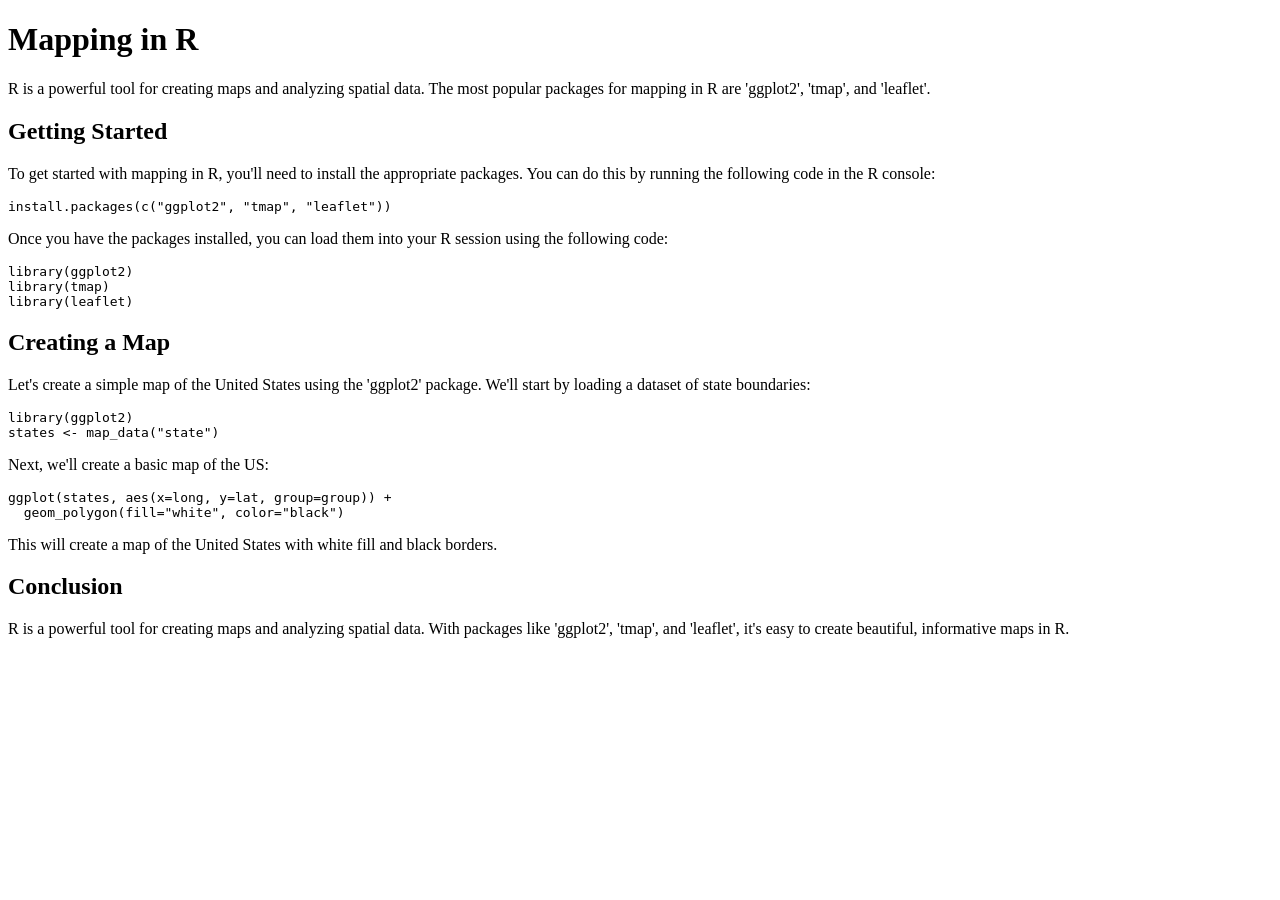
==== page1.html @ 1bd70bb0 "added a sample page on mapping in R" ====
<!DOCTYPE html>
<html>
  <head>
    <title>Mapping in R</title>
  </head>
  <body>
    <h1>Mapping in R</h1>
    <p>R is a powerful tool for creating maps and analyzing spatial data. The most popular packages for mapping in R are 'ggplot2', 'tmap', and 'leaflet'.</p>
    <h2>Getting Started</h2>
    <p>To get started with mapping in R, you'll need to install the appropriate packages. You can do this by running the following code in the R console:</p>
    <pre><code>install.packages(c("ggplot2", "tmap", "leaflet"))</code></pre>
    <p>Once you have the packages installed, you can load them into your R session using the following code:</p>
    <pre><code>library(ggplot2)
library(tmap)
library(leaflet)</code></pre>
    <h2>Creating a Map</h2>
    <p>Let's create a simple map of the United States using the 'ggplot2' package. We'll start by loading a dataset of state boundaries:</p>
    <pre><code>library(ggplot2)
states <- map_data("state")</code></pre>
    <p>Next, we'll create a basic map of the US:</p>
    <pre><code>ggplot(states, aes(x=long, y=lat, group=group)) +
  geom_polygon(fill="white", color="black")</code></pre>
    <p>This will create a map of the United States with white fill and black borders.</p>
    <h2>Conclusion</h2>
    <p>R is a powerful tool for creating maps and analyzing spatial data. With packages like 'ggplot2', 'tmap', and 'leaflet', it's easy to create beautiful, informative maps in R.</p>
  </body>
</html>
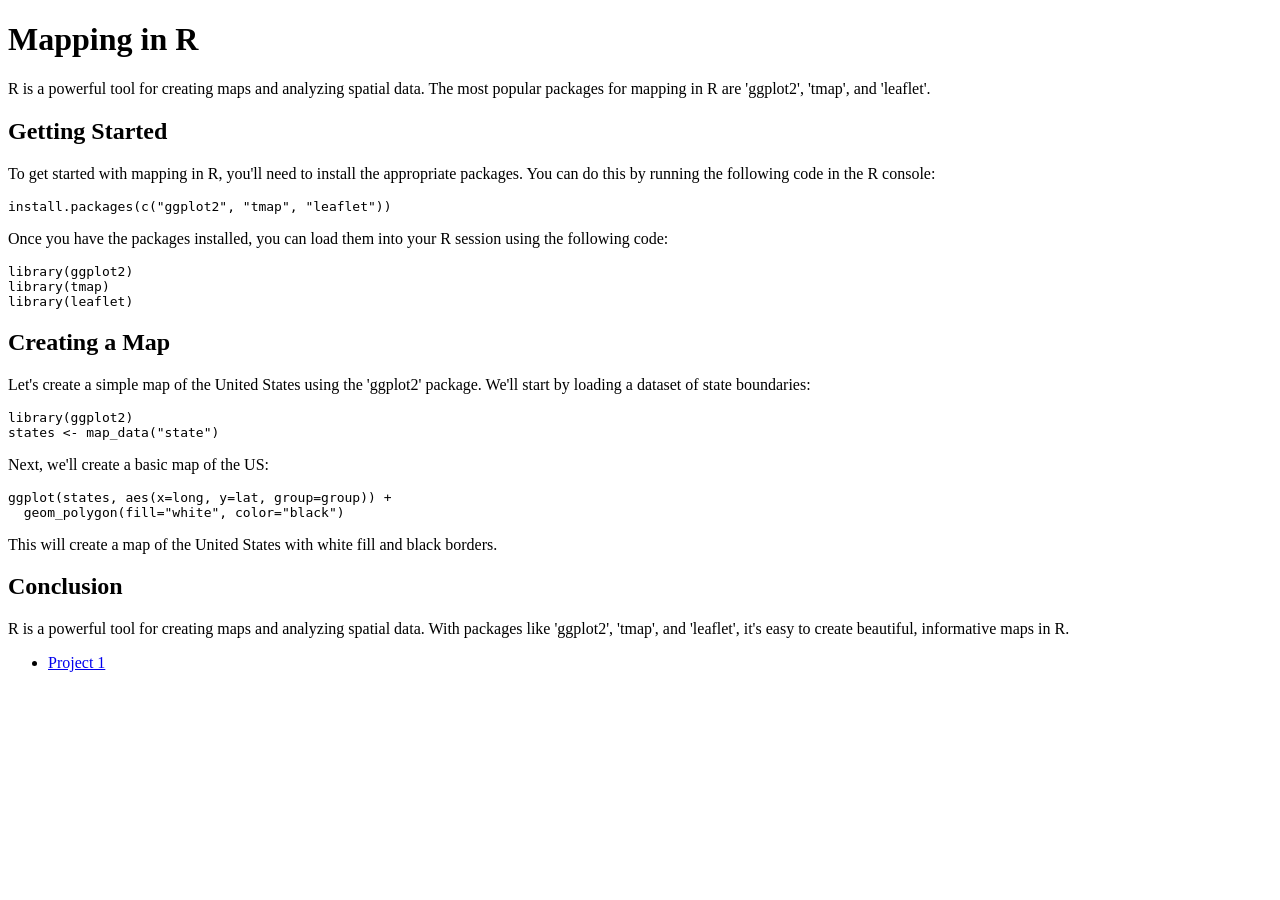
==== commit 46593044: "add link back to home page" ====
--- a/page1.html
+++ b/page1.html
@@ -23,5 +23,11 @@
     <p>This will create a map of the United States with white fill and black borders.</p>
     <h2>Conclusion</h2>
     <p>R is a powerful tool for creating maps and analyzing spatial data. With packages like 'ggplot2', 'tmap', and 'leaflet', it's easy to create beautiful, informative maps in R.</p>
+  
+ <ul>
+      <li><a href="index.html">Project 1</a></li>
+      
+ </ul>
+    
   </body>
 </html>
